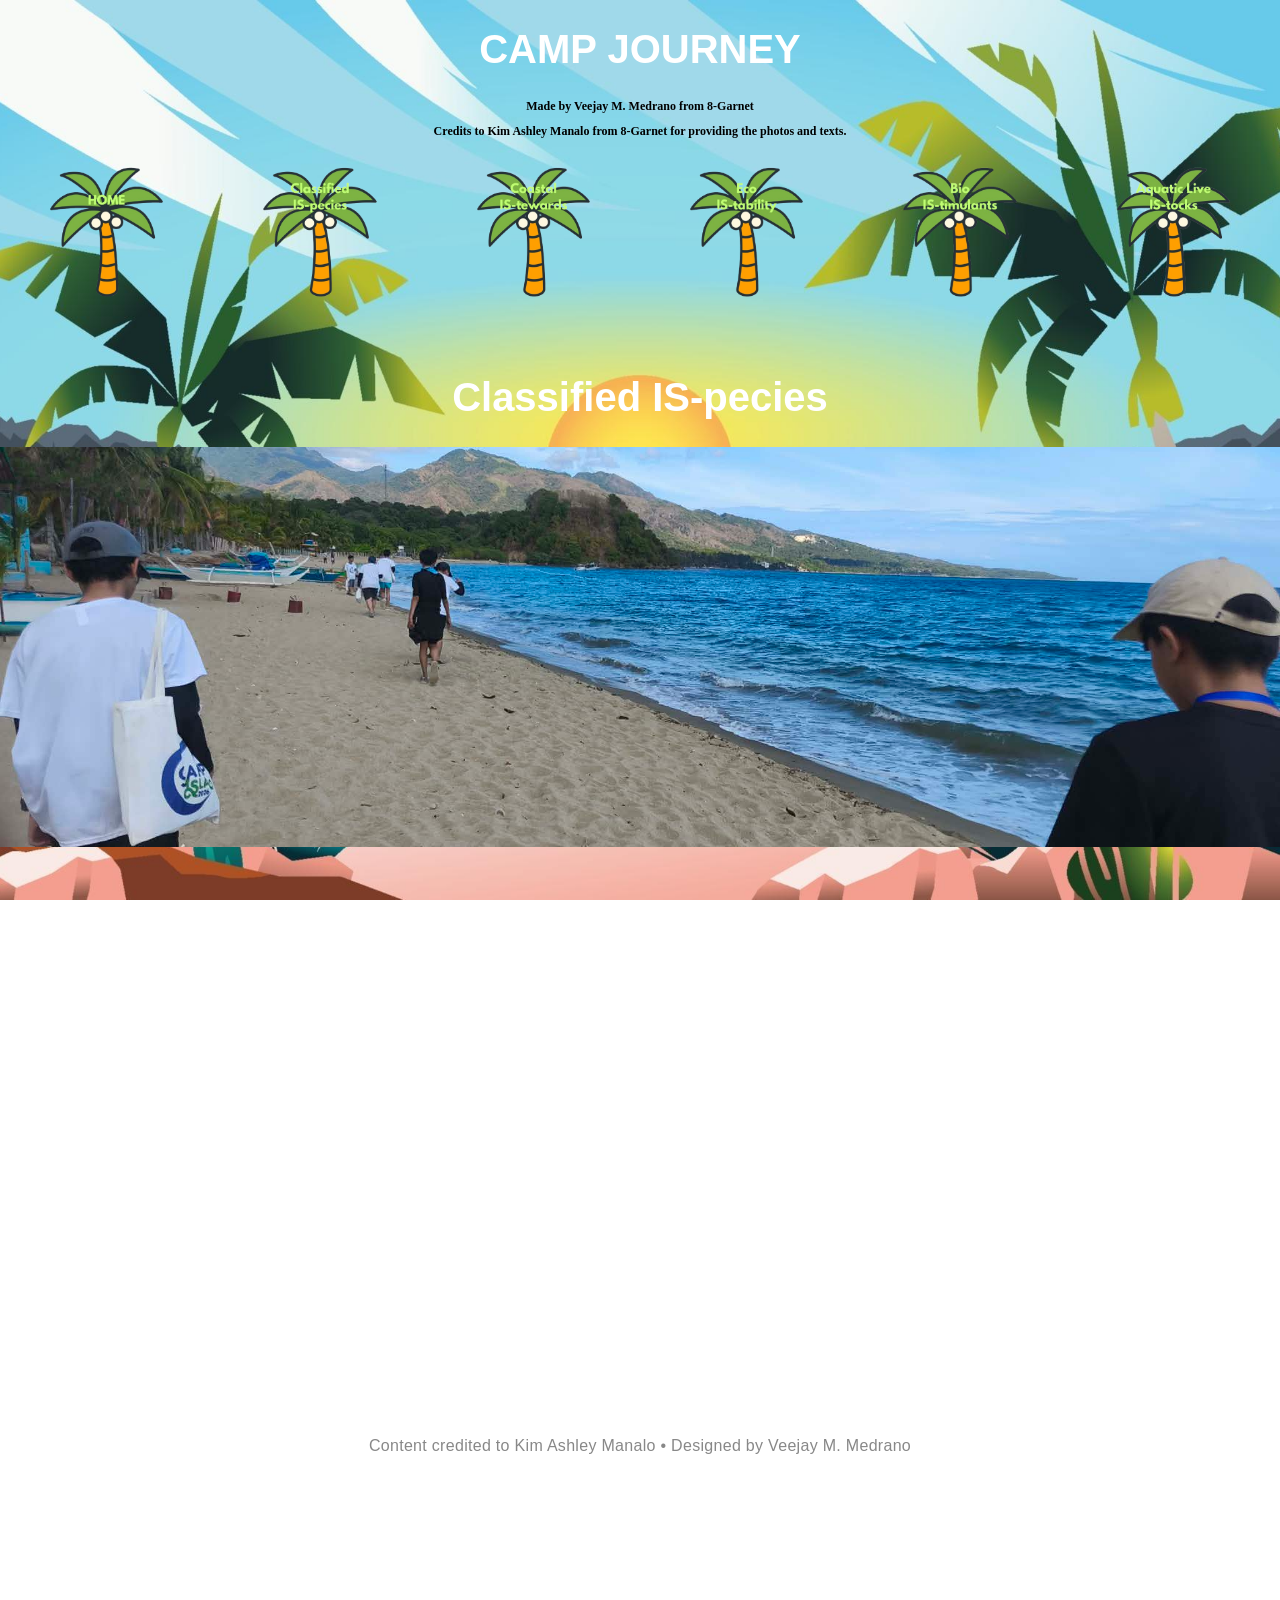
==== station1.html @ 92c05117 "Add files via upload" ====
<!DOCTYPE html>
<html lang="en">
<head>
    <meta charset="UTF-8">
    <meta name="viewport" content="width=device-width, initial-scale=1.0">
    <title>Camp Journey | Station 1</title>
    <link rel="stylesheet" href="style.css">
</head>
<body>
    <h1>CAMP JOURNEY</h1>
    <h2>Made by Veejay M. Medrano from 8-Garnet</h2>
    <h2>Credits to Kim Ashley Manalo from 8-Garnet for providing the photos and texts.</h2>
    <nav>
        <a href="index.html"><img src="images/Home.png"></a>
        <a href="station1.html"><img src="images/Station1.png"></a>
        <a href="station2.html"><img src="images/Station2.png"></a>
        <a href="station3.html"><img src="images/Station3.png"></a>
        <a href="station4.html"><img src="images/Station4.png"></a>
        <a href="station5.html"><img src="images/Station5.png"></a>
    </nav>
    <h1>Classified IS-pecies</h1>
    <div class="banner">
        <img src="./images/station1photo.jpg">
    </div>
    <p>Our group observed and collected marine organisms while we identified them through their physical features and assigned them to specific Linnaean Classification System categories.</p>
    <p>I have learned that scientists use <b>taxonomy</b> to categorize living organisms based on shared characteristics between different species. I learned that marine species which appear alike actually belong to distinct scientific classification systems. The activity demonstrated to me that careful species observation is needed for proper identification. The process of classification enables scientists to study every marine organism's ecological function which helps protect ocean biodiversity. I found that the ocean contains many different types of marine species which each occupy their own special ecological role.</p>
    <footer>
        <p class="footerp">Content credited to Kim Ashley Manalo • Designed by Veejay M. Medrano</p>
    </footer>
</body>
</html>
---- style.css ----
body {
  margin: 0;
  min-height: 200vh;
  background-image: url(images/beach_bg.jpg);
  background-size: cover;
  background-position: center;
  background-repeat: no-repeat;
  background-attachment: fixed;
}
nav {
  display: flex;
}

nav a {
  flex: 1;
}

nav a img {
  width: 100%;
  height: 200px;
  object-fit: contain;
  display: block;
}
h1{
    color: white;
    text-align: center;
    font-family: Verdana, sans-serif;
    font-size: 40px;
}
h2{
    text-align: center;
    font-size: 12px;

}
p{
    text-decoration: bold;
    font-size: 32px;
    color: white;
    font-family: Georgia, Verdana, sans-serif;
    text-align: justify;
    margin:50px;
}
.banner {
  width: 100%;
  height: 400px;
  overflow: hidden;
}

.banner img {
  width: 100%;
  height: 100%;
  object-fit: cover;
  display: block;
}
footer {
  padding: 20px;
  text-align: center;
}

footer .footerp {
    text-align: center;
    font-size: 16px;
    line-height: 1.5;
    color: #888;
    margin: 10px 0;
    font-family: Arial, sans-serif;
    letter-spacing: 0.3px;
}
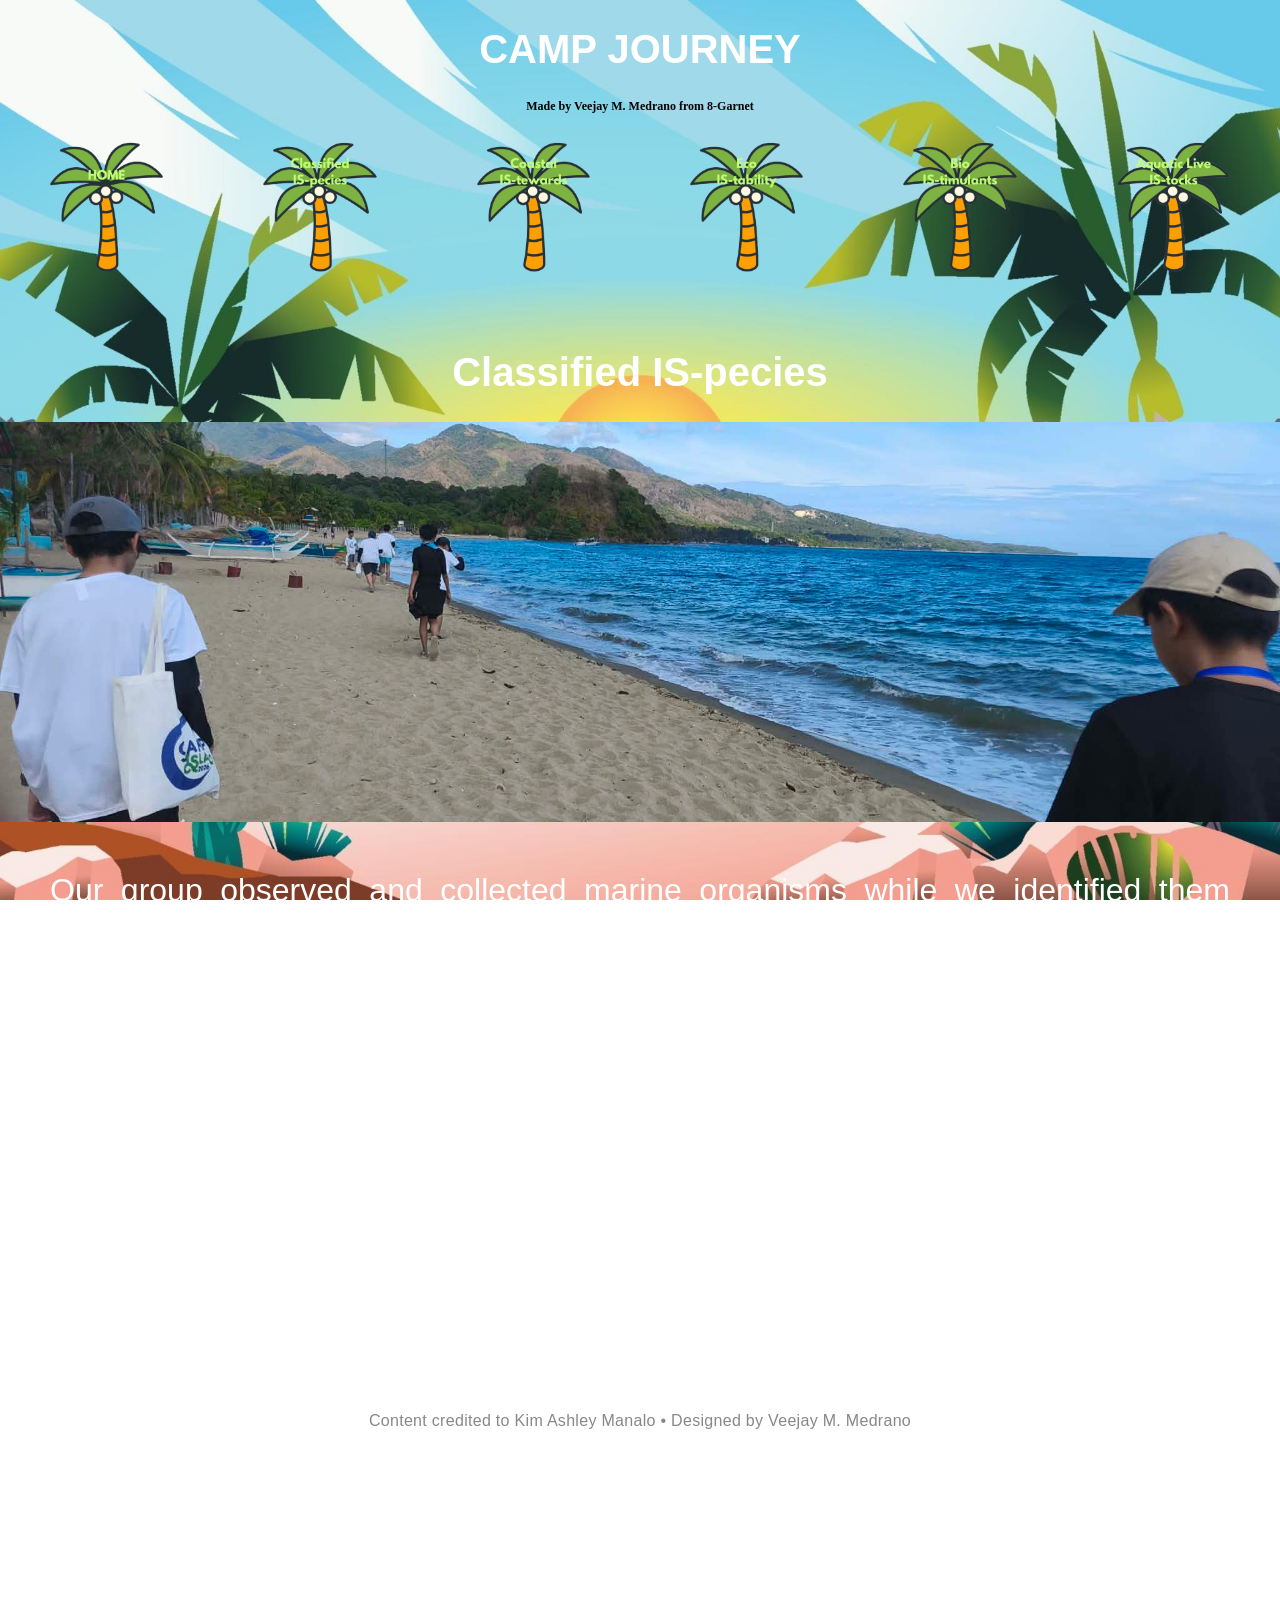
==== commit a964e475: "Update station1.html" ====
--- a/station1.html
+++ b/station1.html
@@ -9,7 +9,6 @@
 <body>
     <h1>CAMP JOURNEY</h1>
     <h2>Made by Veejay M. Medrano from 8-Garnet</h2>
-    <h2>Credits to Kim Ashley Manalo from 8-Garnet for providing the photos and texts.</h2>
     <nav>
         <a href="index.html"><img src="images/Home.png"></a>
         <a href="station1.html"><img src="images/Station1.png"></a>
@@ -28,4 +27,4 @@
         <p class="footerp">Content credited to Kim Ashley Manalo • Designed by Veejay M. Medrano</p>
     </footer>
 </body>
-</html>+</html>
